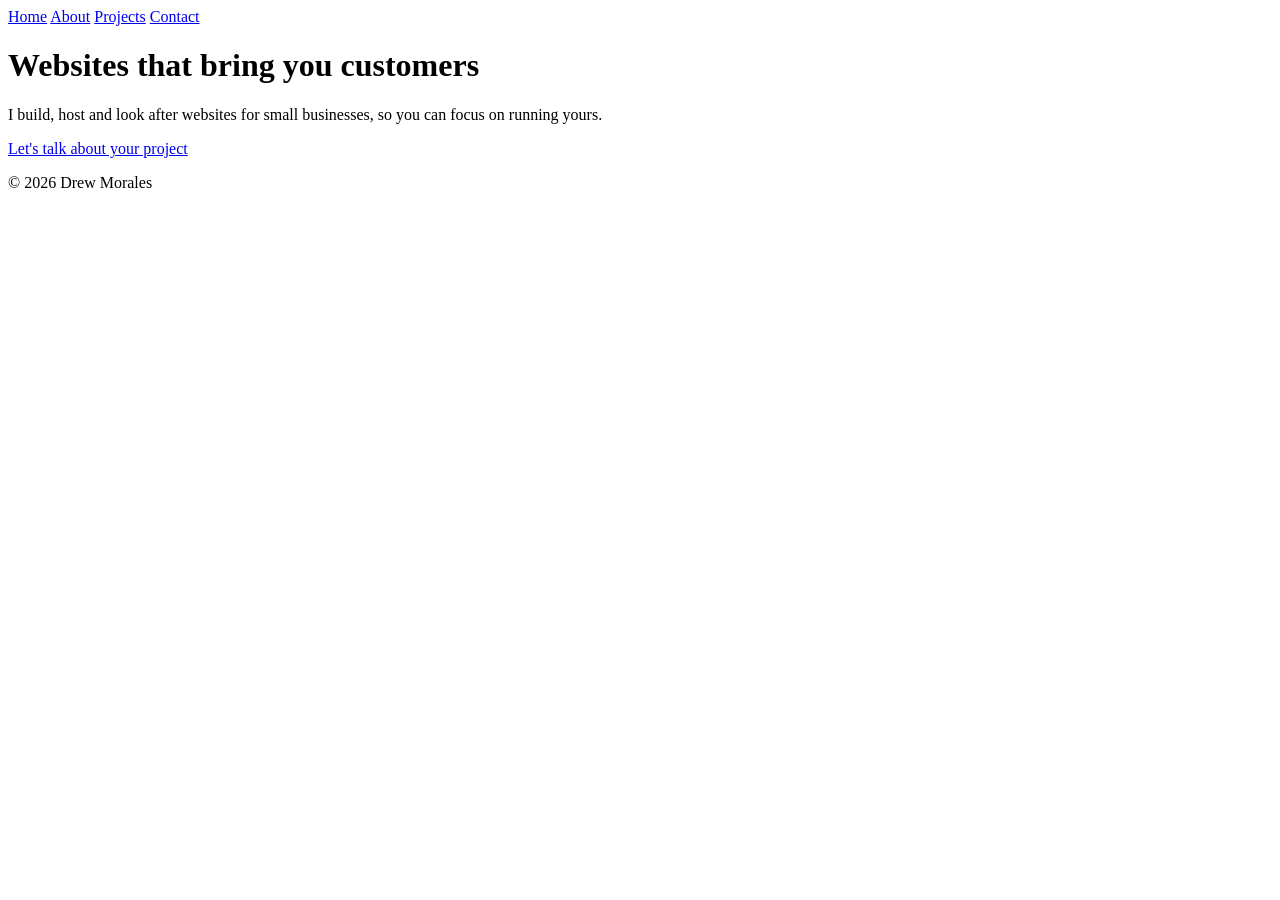
==== index.html @ 1a89da1c "Add home page" ====
<!DOCTYPE html>
<html lang="en">
<head>
  <meta charset="utf-8">
  <meta name="viewport" content="width=device-width, initial-scale=1">
  <title>Drew Morales | Web Developer</title>
  <meta name="description" content="I build, host and look after websites for small businesses.">
</head>
<body>
  <header>
    <nav>
      <a href="index.html">Home</a>
      <a href="about.html">About</a>
      <a href="projects.html">Projects</a>
      <a href="contact.html">Contact</a>
    </nav>
  </header>

  <main>
    <h1>Websites that bring you customers</h1>
    <p>I build, host and look after websites for small businesses, so you can focus on running yours.</p>
    <a href="contact.html">Let's talk about your project</a>
  </main>

  <footer>
    <p>© 2026 Drew Morales</p>
  </footer>
</body>
</html>
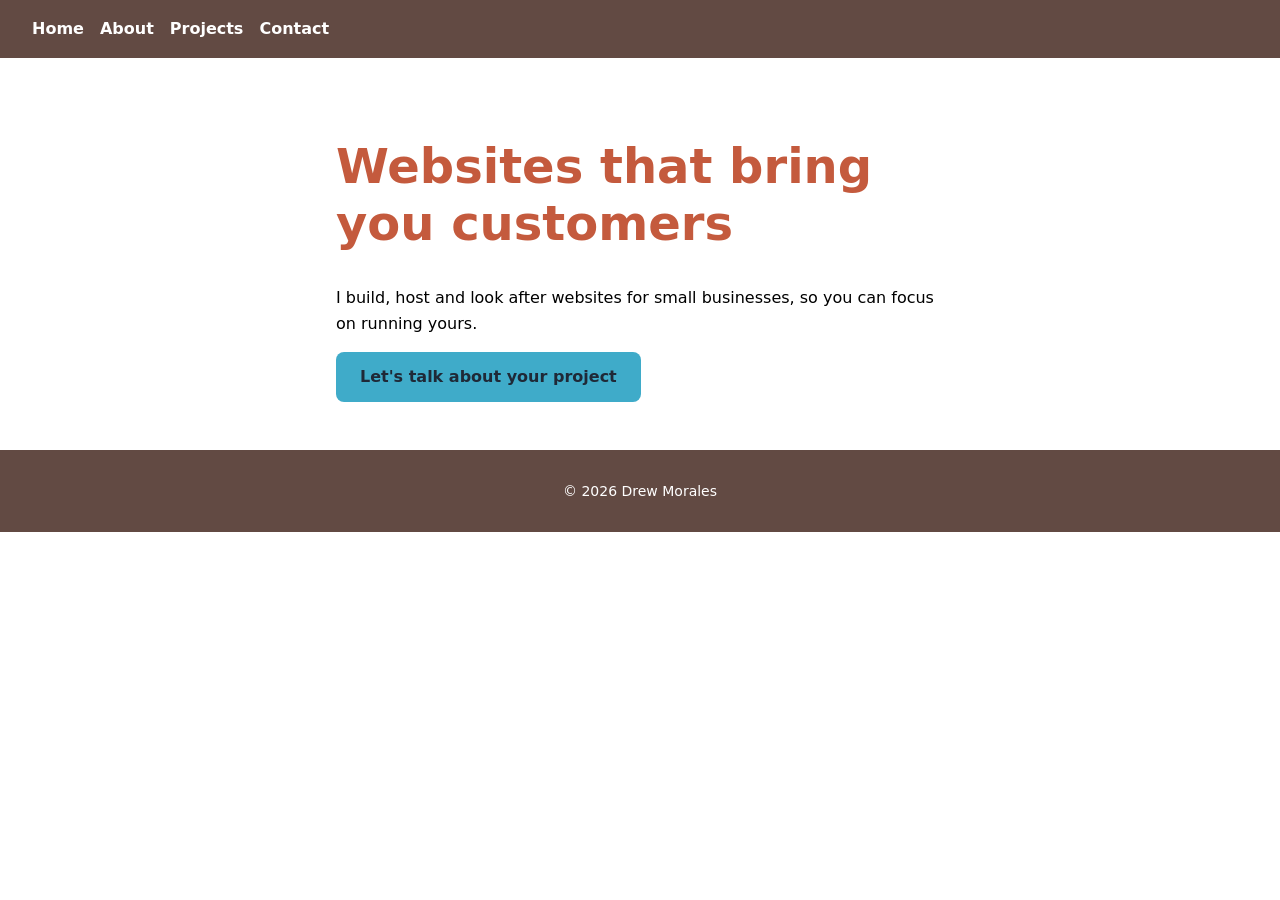
==== commit 5433620f: "Add base styles with dark espresso theme" ====
--- a/index.html
+++ b/index.html
@@ -5,6 +5,7 @@
   <meta name="viewport" content="width=device-width, initial-scale=1">
   <title>Drew Morales | Web Developer</title>
   <meta name="description" content="I build, host and look after websites for small businesses.">
+  <link rel="stylesheet" href="styles.css">
 </head>
 <body>
   <header>
--- a/styles.css
+++ b/styles.css
@@ -0,0 +1,90 @@
+/* ===== 1. Colours and fonts: change the whole site from here ===== */
+:root {
+  /* Palette: sand (60%), driftwood brown (30%), sea cyan (10%), sunset rust for headlines */
+  --color-surface: #624A43;     /* 30%: brown header and footer */
+  --color-on-surface: #ffffff;  /* white text on the brown: 8.1:1 */
+  --color-accent: #3FABC9;      /* 10%: cyan button */
+  --color-on-accent: #1f2937;   /* dark text on the cyan button: 5.5:1 */
+  --color-link: #624A43;        /* brown links on parchment: 6.4:1 */
+  --color-highlight: #C45A3D;   /* rust headline: 3.4:1 on parchment, large text only */
+  --font-main: system-ui, sans-serif;
+}
+
+/* ===== 2. Base: applies to everything ===== */
+* {
+  box-sizing: border-box;  /* padding counts inside an element's width, not added on top */
+}
+
+body {
+  margin: 0;
+  font-family: var(--font-main);
+  color: var(--color-text);
+  background: var(--color-background);
+  line-height: 1.6;
+}
+
+a {
+  color: var(--color-link);
+}
+
+/* ===== 3. Header and navigation (phone first) ===== */
+header {
+  background: var(--color-surface);
+  padding: 1rem;
+}
+
+nav {
+  display: flex;      /* lay the links out in a row */
+  flex-wrap: wrap;    /* let them drop to a second line on narrow phones */
+  gap: 1rem;          /* space between the links */
+}
+
+nav a {
+  color: var(--color-on-surface);
+  text-decoration: none;  /* remove the underline */
+  font-weight: 600;
+}
+
+/* ===== 4. Main content ===== */
+main {
+  padding: 3rem 1rem;
+  max-width: 40rem;  /* stop lines getting too long to read on wide screens */
+  margin: 0 auto;    /* centre the content */
+}
+
+h1 {
+  color: var(--color-highlight);
+  font-size: 2rem;
+  line-height: 1.2;
+}
+
+/* The call-to-action link, styled as a button */
+main a {
+  display: inline-block;
+  background: var(--color-accent);
+  color: var(--color-on-accent);  /* dark text: white on cyan would only be 2.7:1 */
+  padding: 0.75rem 1.5rem;
+  border-radius: 0.5rem;
+  text-decoration: none;
+  font-weight: 600;
+}
+
+/* ===== 5. Footer ===== */
+footer {
+  background: var(--color-surface);
+  color: var(--color-on-surface);
+  padding: 1rem;
+  text-align: center;
+  font-size: 0.875rem;
+}
+
+/* ===== 6. Bigger screens: these rules only apply 768px wide and up ===== */
+@media (min-width: 768px) {
+  h1 {
+    font-size: 3rem;
+  }
+
+  header {
+    padding: 1rem 2rem;
+  }
+}
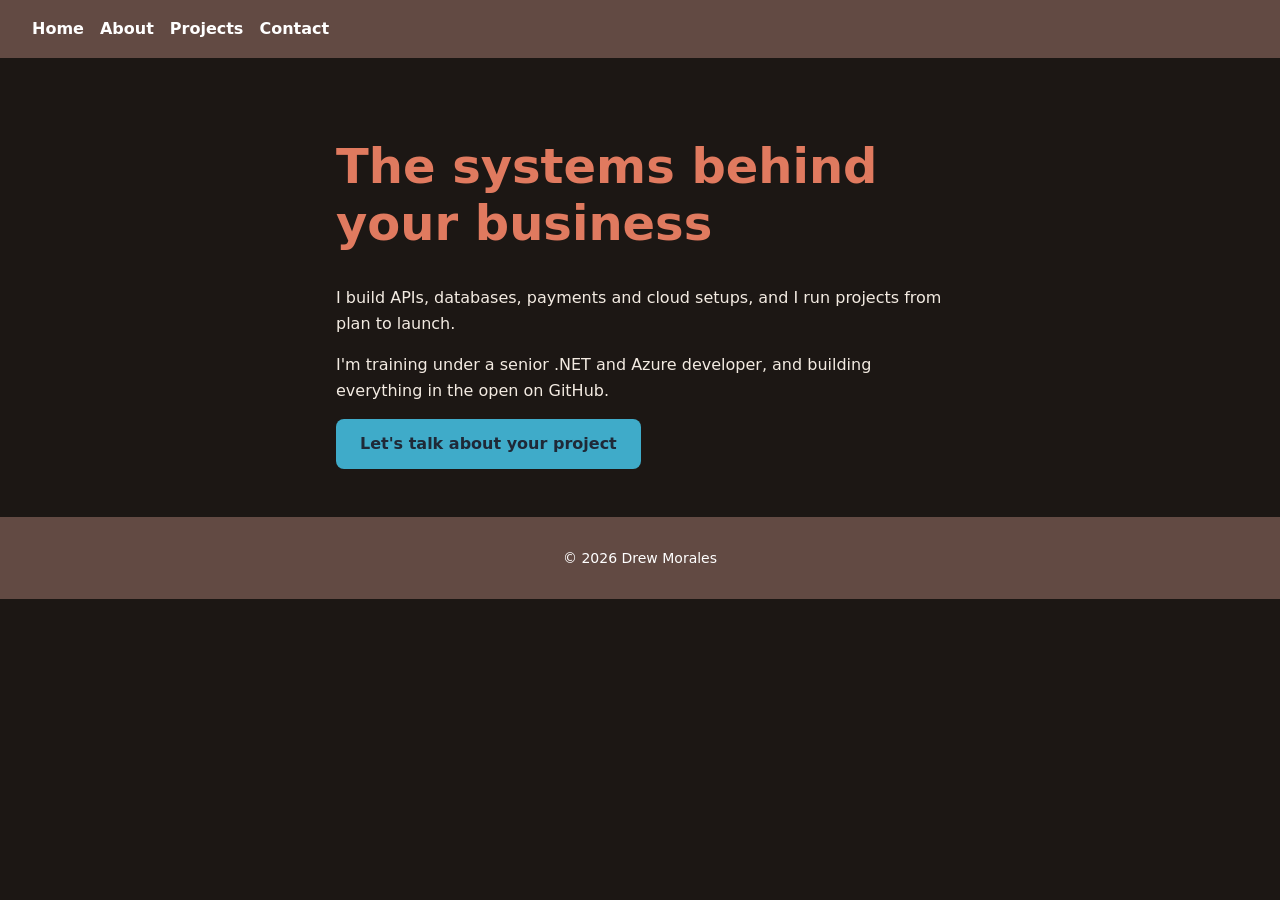
==== commit 0a4059c4: "Reposition portfolio for backend and add projects page" ====
--- a/index.html
+++ b/index.html
@@ -3,8 +3,8 @@
 <head>
   <meta charset="utf-8">
   <meta name="viewport" content="width=device-width, initial-scale=1">
-  <title>Drew Morales | Web Developer</title>
-  <meta name="description" content="I build, host and look after websites for small businesses.">
+  <title>Drew Morales | Backend Developer</title>
+  <meta name="description" content="I build APIs, databases, payments and cloud setups, and I run projects from plan to launch.">
   <link rel="stylesheet" href="styles.css">
 </head>
 <body>
@@ -18,9 +18,10 @@
   </header>
 
   <main>
-    <h1>Websites that bring you customers</h1>
-    <p>I build, host and look after websites for small businesses, so you can focus on running yours.</p>
-    <a href="contact.html">Let's talk about your project</a>
+    <h1>The systems behind your business</h1>
+    <p>I build APIs, databases, payments and cloud setups, and I run projects from plan to launch.</p>
+    <p>I'm training under a senior .NET and Azure developer, and building everything in the open on GitHub.</p>
+    <a class="button" href="contact.html">Let's talk about your project</a>
   </main>
 
   <footer>
--- a/styles.css
+++ b/styles.css
@@ -1,12 +1,14 @@
 /* ===== 1. Colours and fonts: change the whole site from here ===== */
 :root {
-  /* Palette: sand (60%), driftwood brown (30%), sea cyan (10%), sunset rust for headlines */
+  /* Palette: espresso (60%), driftwood brown (30%), sea cyan (10%), sunset rust for headlines */
+  --color-text: #F3EBE2;        /* warm off-white body text: 15.1:1 on espresso */
+  --color-background: #1C1714;  /* 60%: espresso page background */
   --color-surface: #624A43;     /* 30%: brown header and footer */
   --color-on-surface: #ffffff;  /* white text on the brown: 8.1:1 */
   --color-accent: #3FABC9;      /* 10%: cyan button */
   --color-on-accent: #1f2937;   /* dark text on the cyan button: 5.5:1 */
-  --color-link: #624A43;        /* brown links on parchment: 6.4:1 */
-  --color-highlight: #C45A3D;   /* rust headline: 3.4:1 on parchment, large text only */
+  --color-link: #3FABC9;        /* cyan links on espresso: 6.7:1 */
+  --color-highlight: #E07A5F;   /* lighter rust headline: 6.0:1 on espresso */
   --font-main: system-ui, sans-serif;
 }
 
@@ -58,8 +60,8 @@
   line-height: 1.2;
 }
 
-/* The call-to-action link, styled as a button */
-main a {
+/* The call-to-action link, styled as a button. Use it with class="button" */
+.button {
   display: inline-block;
   background: var(--color-accent);
   color: var(--color-on-accent);  /* dark text: white on cyan would only be 2.7:1 */
@@ -67,6 +69,30 @@
   border-radius: 0.5rem;
   text-decoration: none;
   font-weight: 600;
+}
+
+/* Project cards on the Projects page */
+.card {
+  background: var(--color-surface);
+  color: var(--color-on-surface);
+  padding: 1.5rem;
+  border-radius: 0.5rem;
+  margin-bottom: 1.5rem;
+}
+
+.card a {
+  color: var(--color-on-surface);  /* white links on the brown card: 8.1:1 */
+}
+
+/* Small label such as "In progress" */
+.status {
+  display: inline-block;
+  font-size: 0.875rem;
+  font-weight: 600;
+  padding: 0.125rem 0.5rem;
+  border-radius: 999px;
+  background: var(--color-accent);
+  color: var(--color-on-accent);
 }
 
 /* ===== 5. Footer ===== */
